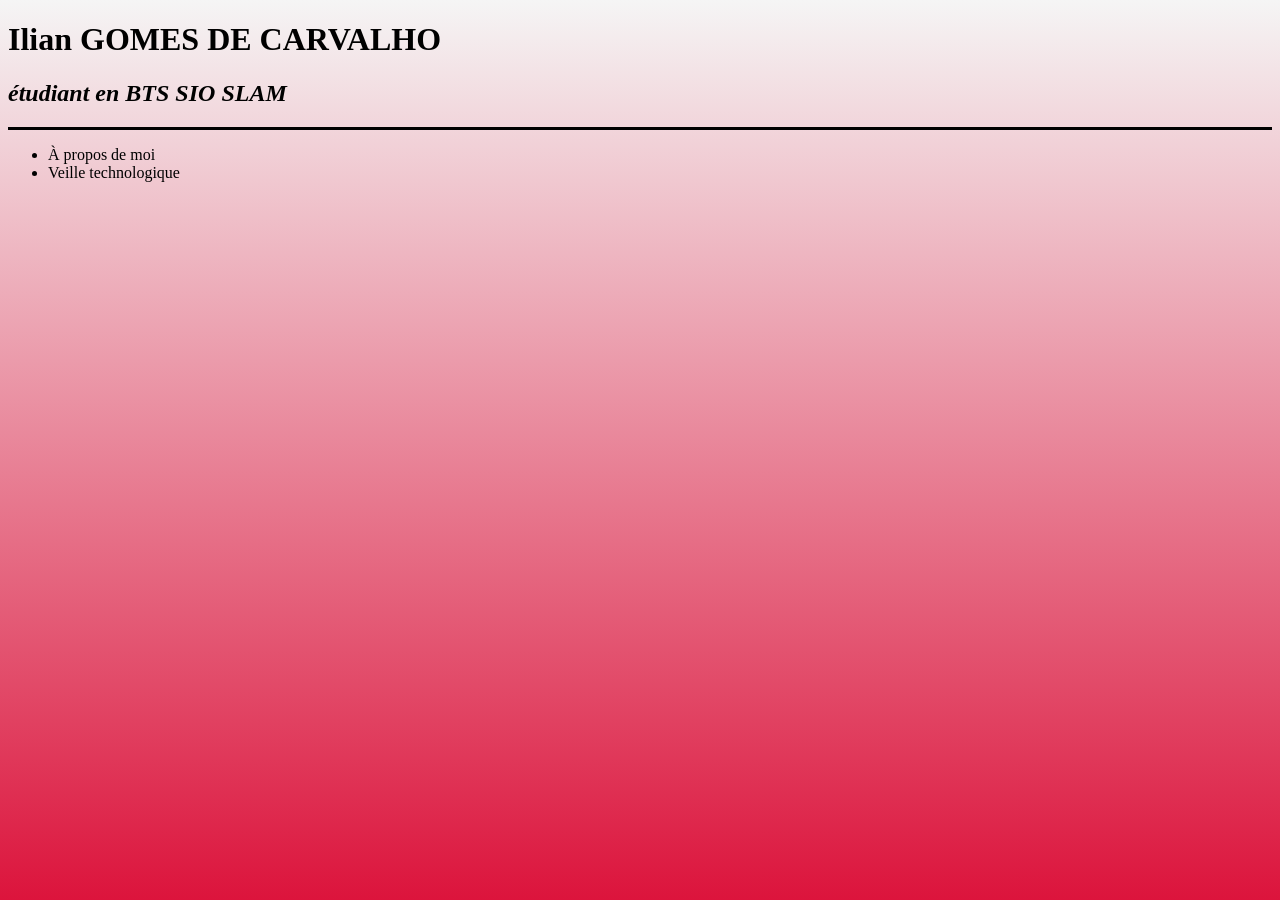
==== Portfolio_NDS.html @ 3c69427f "Add files via upload" ====
<!DOCTYPE html>
<html lang="fr">
<head>
    <meta charset="UTF-8">
    <title>Portfolio</title>
    <link rel="stylesheet" href="pf.css">
</head>
<body>
    <header>
        <div class="nom">
            <h1>Ilian GOMES DE CARVALHO</h1>
            <h2>étudiant en BTS SIO SLAM</h2>
        </div>
    </header>

    <nav>
      <div class="boite">
        <ul>
          <li><a href="Portfolio_desc.html">À propos de moi</a></li>
          <li><a href="Portfolio_veille.html">Veille technologique</a></li>
        </ul>
      </div>
    </nav>
</body>
</html>
---- pf.css ----
html{
  height: auto;
  min-height: 100%
}

body{
  background: linear-gradient(whitesmoke, crimson);
}

header{
  border-bottom: solid black;
  color: black;
}

.parcours summary {
  display: inline-block;
  padding: 5px;
  border-radius: 8px;
  font-weight: bold;
  list-style: none;
  user-select: none;
}

.parcours summary:hover {
    background-color: whitesmoke;
    color: crimson;
    transform: scale(1.02);
}

.tropGrand{
  width: 400px;
  height: 200px;
}

.tropgrand{
  width: 300px;
  height: 300px;
}

.boite{
  font-family: Impact;
}

.boite li, .boite a{
  color: black;
  text-decoration: none;
}

.desc li, .spec{
  color: whitesmoke;
}

h1{
  font-family: impact;
}

h2{
  font-style: italic;
}

.CV{
  display: inline-block;
  color: white;
  padding: 12px 20px;
  text-decoration: none;
  font-weight: bold;
  border-radius: 8px;
}

.CV:hover {
  background-color: whitesmoke;
  color: crimson;
  transform: scale(1.05);
}

.a-gauche, .a-droite {
  width: 60%;
  border: 2px black solid;
  border-radius: 12px;
  padding: 15px;
  margin: 20px auto;
}

.a-droite{
  float: right;
}

.a-gauche{
  float: left;
}

.a-gauche h1, .a-droite h1 {
  font-size: 1.1em;
  font-family: 'Courier New';
  margin-bottom: 10px;
}

.a-gauche p, .a-droite p {
  padding: 0 10px;
}

.a-droite a, .a-gauche a{
  color: black;
  text-decoration: none;
  font-weight: bold;
}
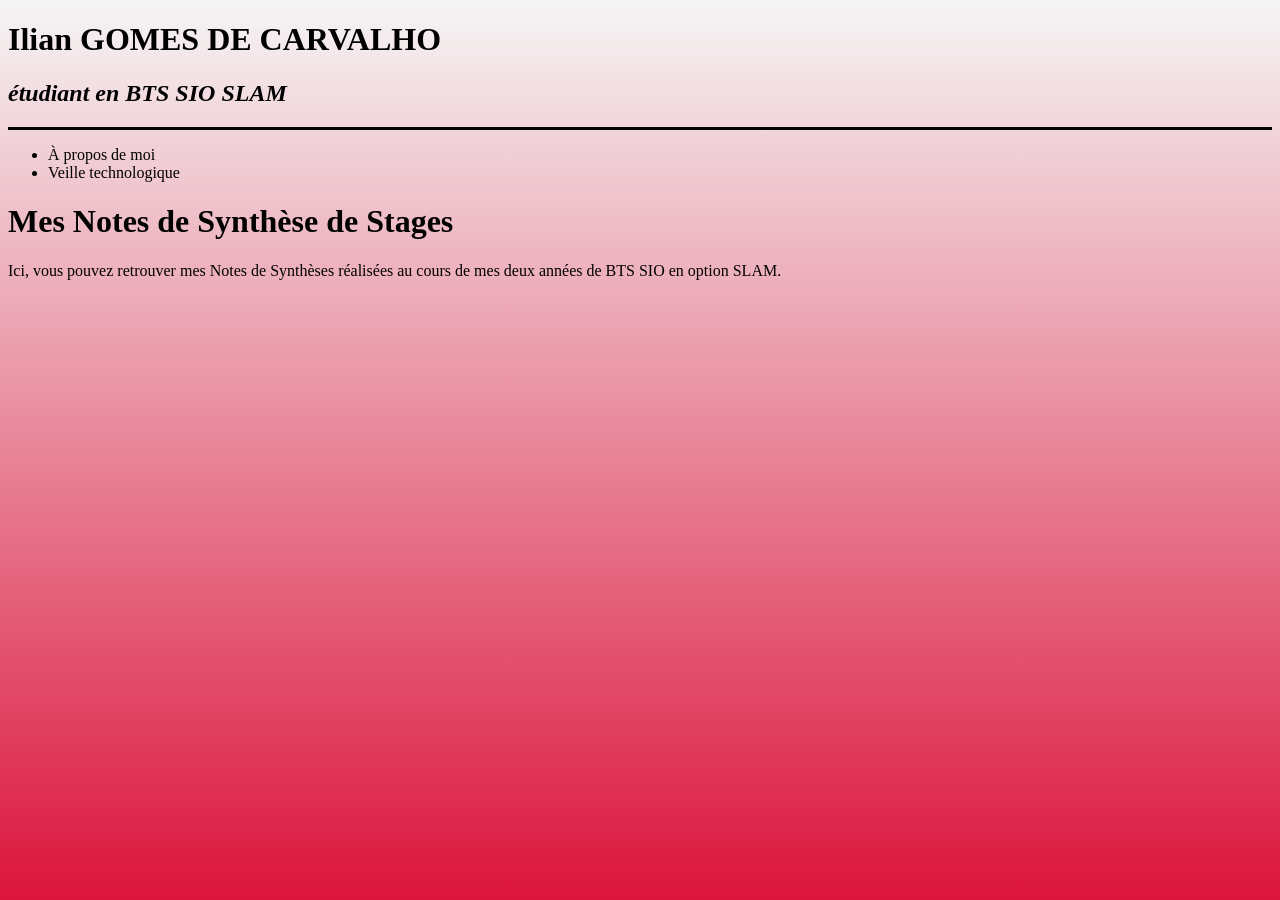
==== commit 8cab25c7: "Portfolio_NDS.html" ====
--- a/Portfolio_NDS.html
+++ b/Portfolio_NDS.html
@@ -16,10 +16,15 @@
     <nav>
       <div class="boite">
         <ul>
-          <li><a href="Portfolio_desc.html">À propos de moi</a></li>
+          <li><a href="index.html">À propos de moi</a></li>
           <li><a href="Portfolio_veille.html">Veille technologique</a></li>
         </ul>
       </div>
     </nav>
+
+    <main>
+        <h1> Mes Notes de Synthèse de Stages</h1>
+        <p>Ici, vous pouvez retrouver mes Notes de Synthèses réalisées au cours de mes deux années de BTS SIO en option SLAM.</p>
+    </main>
 </body>
-</html>+</html>
--- a/pf.css
+++ b/pf.css
@@ -100,7 +100,5 @@
 }
 
 .a-droite a, .a-gauche a{
-  color: black;
-  text-decoration: none;
   font-weight: bold;
-}+}
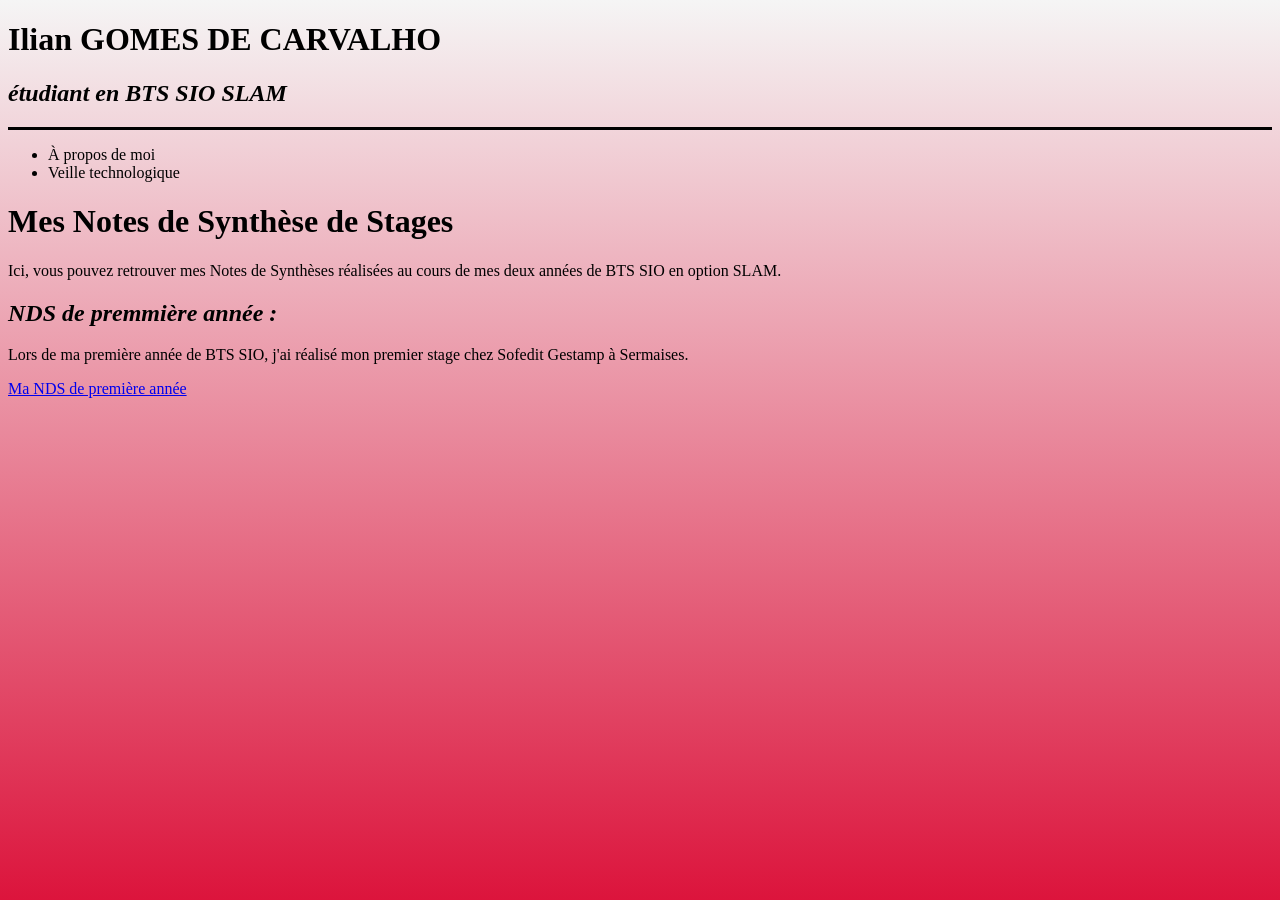
==== commit e51849c4: "Portfolio_NDS.html" ====
--- a/Portfolio_NDS.html
+++ b/Portfolio_NDS.html
@@ -25,6 +25,10 @@
     <main>
         <h1> Mes Notes de Synthèse de Stages</h1>
         <p>Ici, vous pouvez retrouver mes Notes de Synthèses réalisées au cours de mes deux années de BTS SIO en option SLAM.</p>
+
+        <h2>NDS de premmière année :</h2>
+        <p>Lors de ma première année de BTS SIO, j'ai réalisé mon premier stage chez Sofedit Gestamp à Sermaises.</p>
+        <a href="NDS 1e année Ilian Gomes De Carvalho.pdf"> Ma NDS de première année </a>
     </main>
 </body>
 </html>
